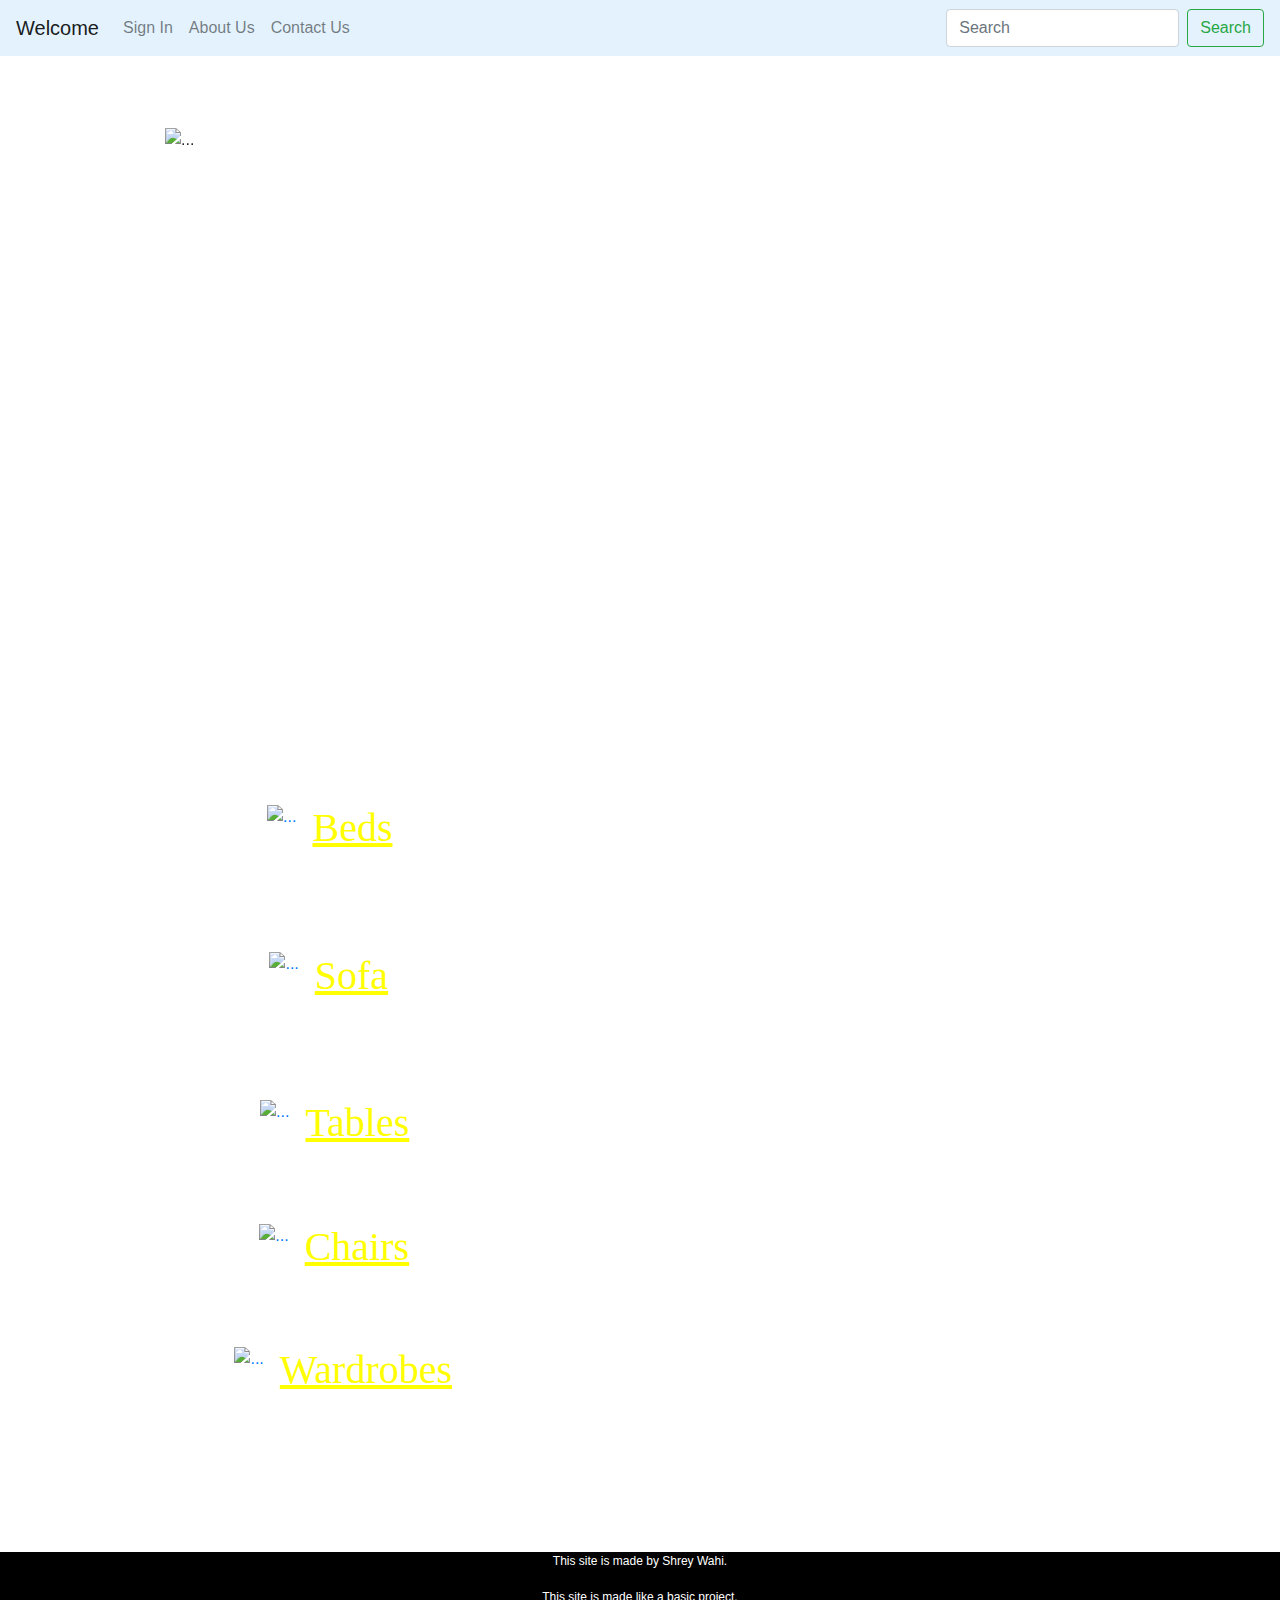
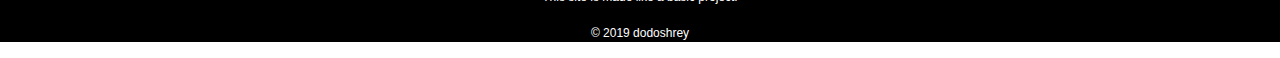
==== index.html @ d4a02480 "site" ====
<!DOCTYPE html>
<html>
<head>
	<title>First Site</title>
	<link rel="stylesheet" href="https://stackpath.bootstrapcdn.com/bootstrap/4.3.1/css/bootstrap.min.css" integrity="sha384-ggOyR0iXCbMQv3Xipma34MD+dH/1fQ784/j6cY/iJTQUOhcWr7x9JvoRxT2MZw1T" crossorigin="anonymous">
	<link rel="stylesheet" type="text/css" href="style.css">
</head>
<body>

	<nav class="navbar navbar-expand-lg navbar-light" style="background-color: #e3f2fd;">
	  <a class="navbar-brand" href="index.html">Welcome</a>
	  <button class="navbar-toggler" type="button" data-toggle="collapse" data-target="#navbarSupportedContent" aria-controls="navbarSupportedContent" aria-expanded="false" aria-label="Toggle navigation">
	    <span class="navbar-toggler-icon"></span>
	  </button>

	  <div class="collapse navbar-collapse" id="navbarSupportedContent">
	    <ul class="navbar-nav mr-auto">
	      <li class="nav-item">
	        <a class="nav-link" href="register.html">Sign In</a>
	      </li>
	      <li class="nav-item">
	        <a class="nav-link" href="#">About Us</a>
	      </li>
	      <li class="nav-item">
	        <a class="nav-link" href="#">Contact Us</a>
	      </li>
	    </ul>
	    <form class="form-inline my-2 my-lg-0">
	    <ul class="navbar-nav mr-auto">
		</ul>
	      <input class="form-control mr-sm-2" type="search" placeholder="Search" aria-label="Search">
	      <button class="btn btn-outline-success my-2 my-sm-0" type="submit">Search</button>
	    </form>
	  </div>
	</nav>
	
	<br><br><br>

	<div id="carouselExampleIndicators" class="carousel slide" data-ride="carousel">
	  <ol class="carousel-indicators">
	    <li data-target="#carouselExampleIndicators" data-slide-to="0" class="active"></li>
	    <li data-target="#carouselExampleIndicators" data-slide-to="1"></li>
	    <li data-target="#carouselExampleIndicators" data-slide-to="2"></li>
	  </ol>
	  <div class="carousel-inner">
	    <div class="carousel-item active">
	      <img src="https://media.glassdoor.com/l/9e/50/93/45/fab-furniture-shop.jpg" class="d-block w-100" alt="...">
	    </div>
	    <div class="carousel-item">
	      <img src="http://hauslifestore.azurewebsites.net/content/images/thumbs/0006186.jpeg" class="d-block w-100" alt="...">
	    </div>
	    <div class="carousel-item">
	      <img src="https://www.roomandboard.com/features/main/default/HH_OutFF_C0219/HH_OutFF_C0219.jpg" class="d-block w-100" alt="...">
	    </div>
	  </div>
	  <a class="carousel-control-prev" href="#carouselExampleIndicators" role="button" data-slide="prev">
	    <span class="carousel-control-prev-icon" aria-hidden="true"></span>
	    <span class="sr-only">Previous</span>
	  </a>
	  <a class="carousel-control-next" href="#carouselExampleIndicators" role="button" data-slide="next">
	    <span class="carousel-control-next-icon" aria-hidden="true"></span>
	    <span class="sr-only">Next</span>
	  </a>
	</div>

	<br><br><br>
	<h1 class="heading">Select a product of your choice you want to buy.</h1>
	<br><br>

	<ul class="list-unstyled">
	  <li class="media">
	    <a href="bed.html"><img src="https://encrypted-tbn0.gstatic.com/images?q=tbn:ANd9GcR4YCp6W11yO_30Vn2S1XT1xX2DY7u5Wxp3vynJUoTBMlhZNcW9sA" class="mr-3" alt="..."></a>
	    <div class="media-body">
	      <h1 class="mt-0 mb-1"><u>Beds</u></h1>
	      <h3>You get to choose from thousands of different designs of beds.</h3>
	    </div>
	  </li>
	  <li class="media my-4">
	    <a href="sofa.html"><img src="https://hniesfp.imgix.net/8/images/detailed/123/2cr1.jpg?fit=fill&bg=0FFF&w=1500&h=1000&auto=format,compress" class="mr-3" alt="..."></a>
	    <div class="media-body">
	      <h1 class="mt-0 mb-1"><u>Sofa</u></h1>
	      <h3>You get to choose from thousands of different designs of sofa.</h3>
	    </div>
	  </li>
	  <li class="media">
	    <a href="table.html"><img src="https://www.thisiscolossal.com/wp-content/uploads/2014/07/table-6.jpg" class="mr-3" alt="..."></a>
	    <div class="media-body">
	      <h1 class="mt-0 mb-1"><u>Tables</u></h1>
	      <h3>You get to choose from thousands of different designs of tables.</h3>
	    </div>
	  </li>
	  <li class="media">
	    <a href="chair.html"><img src="https://cb2.scene7.com/is/image/CB2/NoelieChairSHS18_16x9/$web_zoom_furn_hero$/171121153836/noelie-rattan-lounge-chair-with-cushion.jpg" class="mr-3" alt="..."></a>
	    <div class="media-body">
	      <h1 class="mt-0 mb-1"><u>Chairs</u></h1>
	      <h3>You get to choose from thousands of different designs of chairs.</h3>
	    </div>
	  </li>
	  <li class="media">
	    <a href="wardrobe.html"><img src="https://ii1.pepperfry.com/media/catalog/product/k/o/800x880/kosmo-maple-2-sliding-doors-wardrobe-in-fumed-oak-melamine-finish-by-spacewood-kosmo-maple-2-sliding-pgkl0p.jpg" class="mr-3" alt="..."></a>
	    <div class="media-body">
	      <h1 class="mt-0 mb-1"><u>Wardrobes</u></h1>
	      <h3>You get to choose from thousands of different designs of wardrobes.</h3>
	    </div>
	  </li>
	</ul>

	<br><br><br><br>
	
	<footer>
		<p class="paragraph">
			This site is made by Shrey Wahi.<br><br>
			This site is made like a basic project.<br><br>
			© 2019 dodoshrey
		</p>
	</footer>

	<script src="https://code.jquery.com/jquery-3.3.1.slim.min.js" integrity="sha384-q8i/X+965DzO0rT7abK41JStQIAqVgRVzpbzo5smXKp4YfRvH+8abtTE1Pi6jizo" crossorigin="anonymous"></script>
	<script src="https://cdnjs.cloudflare.com/ajax/libs/popper.js/1.14.7/umd/popper.min.js" integrity="sha384-UO2eT0CpHqdSJQ6hJty5KVphtPhzWj9WO1clHTMGa3JDZwrnQq4sF86dIHNDz0W1" crossorigin="anonymous"></script>
	<script src="https://stackpath.bootstrapcdn.com/bootstrap/4.3.1/js/bootstrap.min.js" integrity="sha384-JjSmVgyd0p3pXB1rRibZUAYoIIy6OrQ6VrjIEaFf/nJGzIxFDsf4x0xIM+B07jRM" crossorigin="anonymous"></script>
</body>
</html>
---- style.css ----
body { 
  background: url(https://www.backgroundcheckall.com/wp-content/uploads/2017/12/material-design-background-6.jpg) no-repeat center fixed;
  background-size: cover;
}

img {
	height: 665px;
}

#carouselExampleIndicators {
	margin: auto;
	width: 950px;
	height: 500px;
	display: grid;
	grid-template-columns: 100%;
	grid-template-rows: 100%;
}

.carousel-item {
	width: 950px;
	height: 500px;
}

.list-unstyled {
	display: grid;
	justify-items: center;
	grid-gap: 30px;
	grid-template-columns: 1fr;
	grid-template-rows: 1fr;
}

.mr-3 {
	width: 300px;
	height: 300px;
}

.mr-3:hover {
	cursor: pointer;
	box-shadow: 10px 10px 10px white;
}

.media-body {
	font-family: 'Swanky and Moo Moo', cursive;
	color: white;
}

.mt-0 {
	font-family: 'Pacifico', cursive;
	color: yellow;
}

.heading {
	text-align: center;
	color: white;
}

.paragraph {
	background-color: black;
	color: white;
	font-size: 12px;
	text-align: center;
}
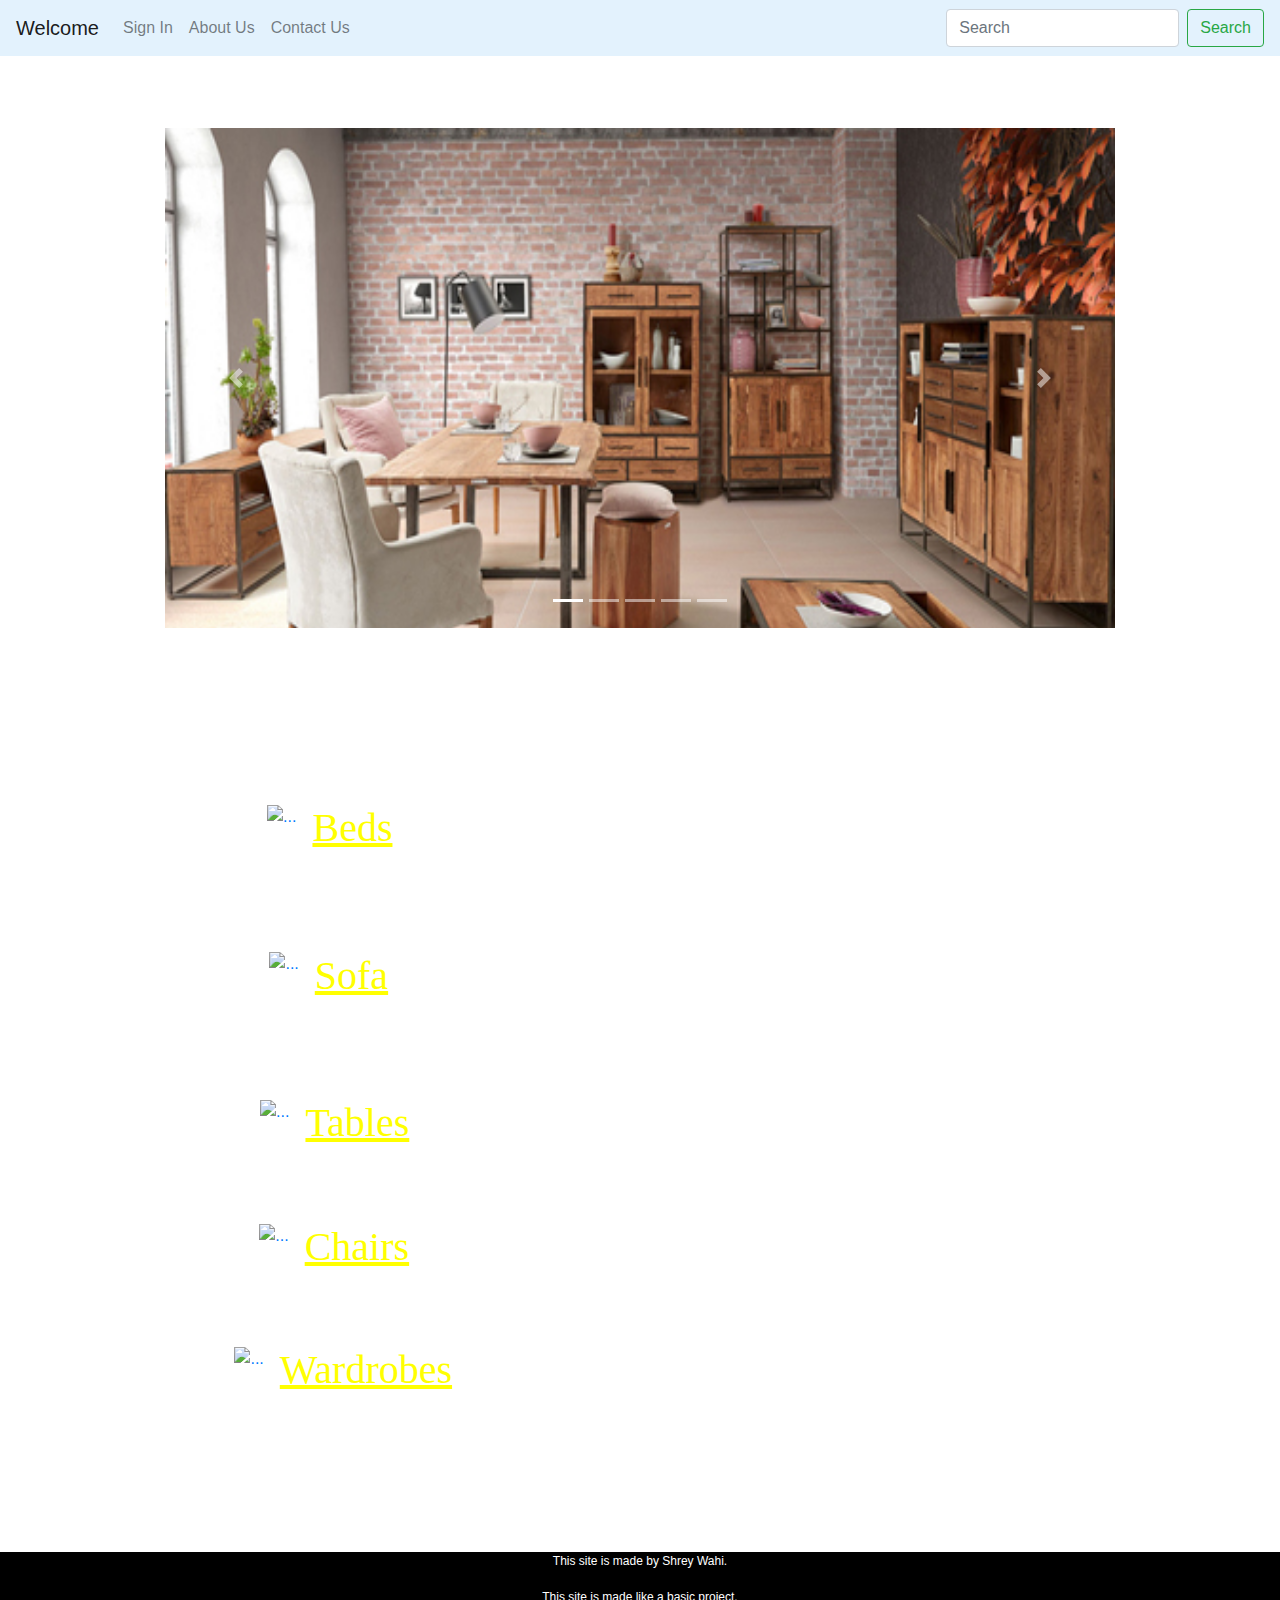
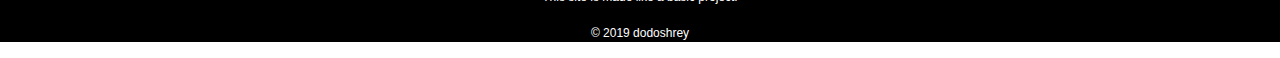
==== commit ca0f2939: "updated images" ====
--- a/index.html
+++ b/index.html
@@ -19,10 +19,10 @@
 	        <a class="nav-link" href="register.html">Sign In</a>
 	      </li>
 	      <li class="nav-item">
-	        <a class="nav-link" href="#">About Us</a>
+	        <a class="nav-link" href="about.html">About Us</a>
 	      </li>
 	      <li class="nav-item">
-	        <a class="nav-link" href="#">Contact Us</a>
+	        <a class="nav-link" href="contact.html">Contact Us</a>
 	      </li>
 	    </ul>
 	    <form class="form-inline my-2 my-lg-0">
@@ -41,16 +41,24 @@
 	    <li data-target="#carouselExampleIndicators" data-slide-to="0" class="active"></li>
 	    <li data-target="#carouselExampleIndicators" data-slide-to="1"></li>
 	    <li data-target="#carouselExampleIndicators" data-slide-to="2"></li>
+	    <li data-target="#carouselExampleIndicators" data-slide-to="3"></li>
+	    <li data-target="#carouselExampleIndicators" data-slide-to="4"></li>
 	  </ol>
 	  <div class="carousel-inner">
 	    <div class="carousel-item active">
-	      <img src="https://media.glassdoor.com/l/9e/50/93/45/fab-furniture-shop.jpg" class="d-block w-100" alt="...">
+	      <img src="1.jpg" class="d-block w-100" alt="...">
 	    </div>
 	    <div class="carousel-item">
-	      <img src="http://hauslifestore.azurewebsites.net/content/images/thumbs/0006186.jpeg" class="d-block w-100" alt="...">
+	      <img src="2.jpg" class="d-block w-100" alt="...">
 	    </div>
 	    <div class="carousel-item">
-	      <img src="https://www.roomandboard.com/features/main/default/HH_OutFF_C0219/HH_OutFF_C0219.jpg" class="d-block w-100" alt="...">
+	      <img src="3.jpg" class="d-block w-100" alt="...">
+	    </div>
+	    <div class="carousel-item">
+	      <img src="4.jpg" class="d-block w-100" alt="...">
+	    </div>
+	    <div class="carousel-item">
+	      <img src="5.jpg" class="d-block w-100" alt="...">
 	    </div>
 	  </div>
 	  <a class="carousel-control-prev" href="#carouselExampleIndicators" role="button" data-slide="prev">
